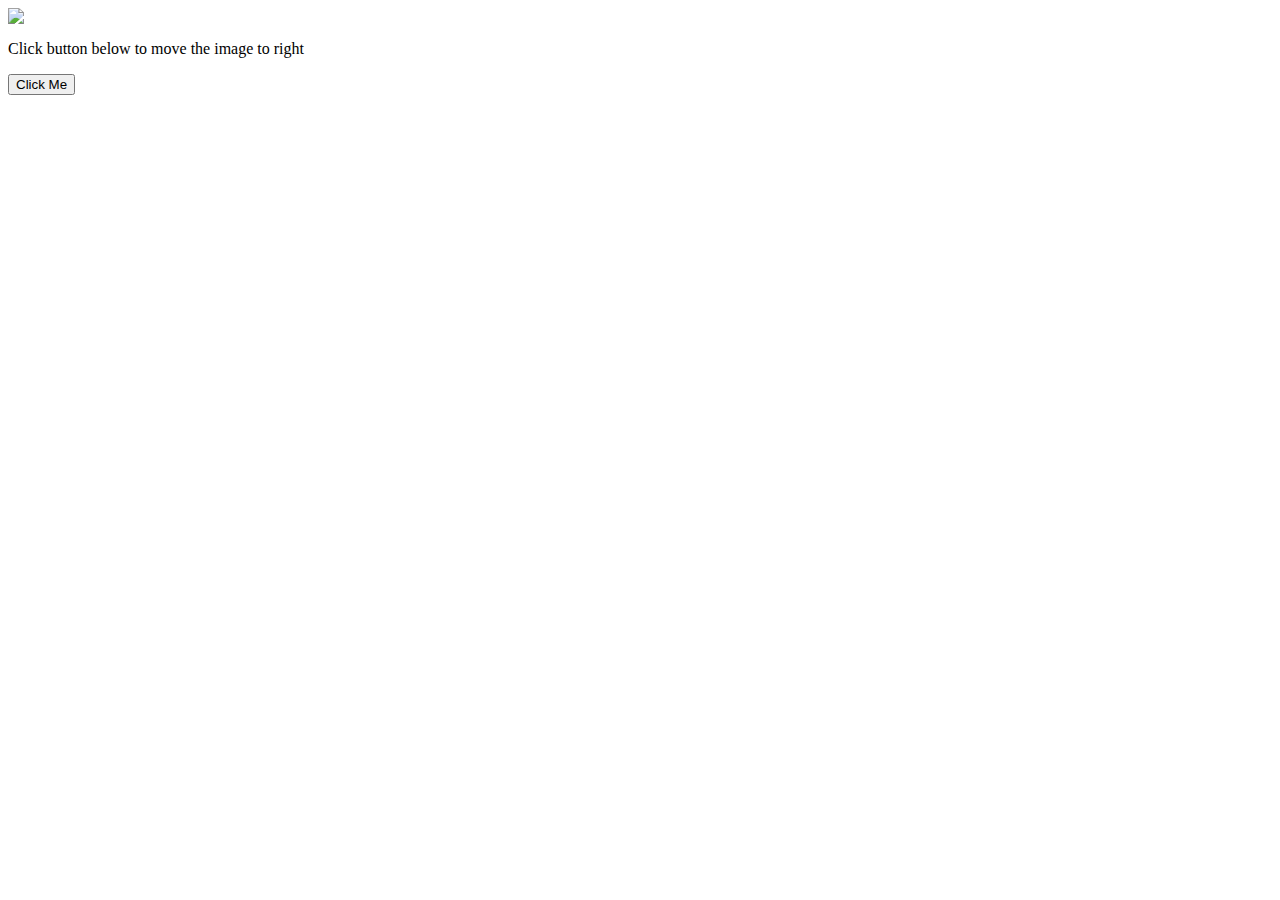
==== animation_example (1).html @ 35d59659 "Add files via upload" ====
<html>   
   <head>
      <title>JavaScript Animation</title>      
      <script type = "text/javascript">
         <!--
            var imgObj = null;
            
            function init() {
               imgObj = document.getElementById('myImage');
               imgObj.style.position= 'relative'; 
               imgObj.style.left = '0px'; 
            }
            function moveRight() {
               imgObj.style.left = parseInt(imgObj.style.left) + 10 + 'px';
            }
            
            window.onload = init;
         //-->
      </script>
   </head>
   
   <body>   
      <form>
         <img id = "myImage" src = "/images/arrow.jpeg" />
         <p>Click button below to move the image to right</p>
         <input type = "button" value = "Click Me" onclick = "moveRight();" />
      </form>      
   </body>
</html>
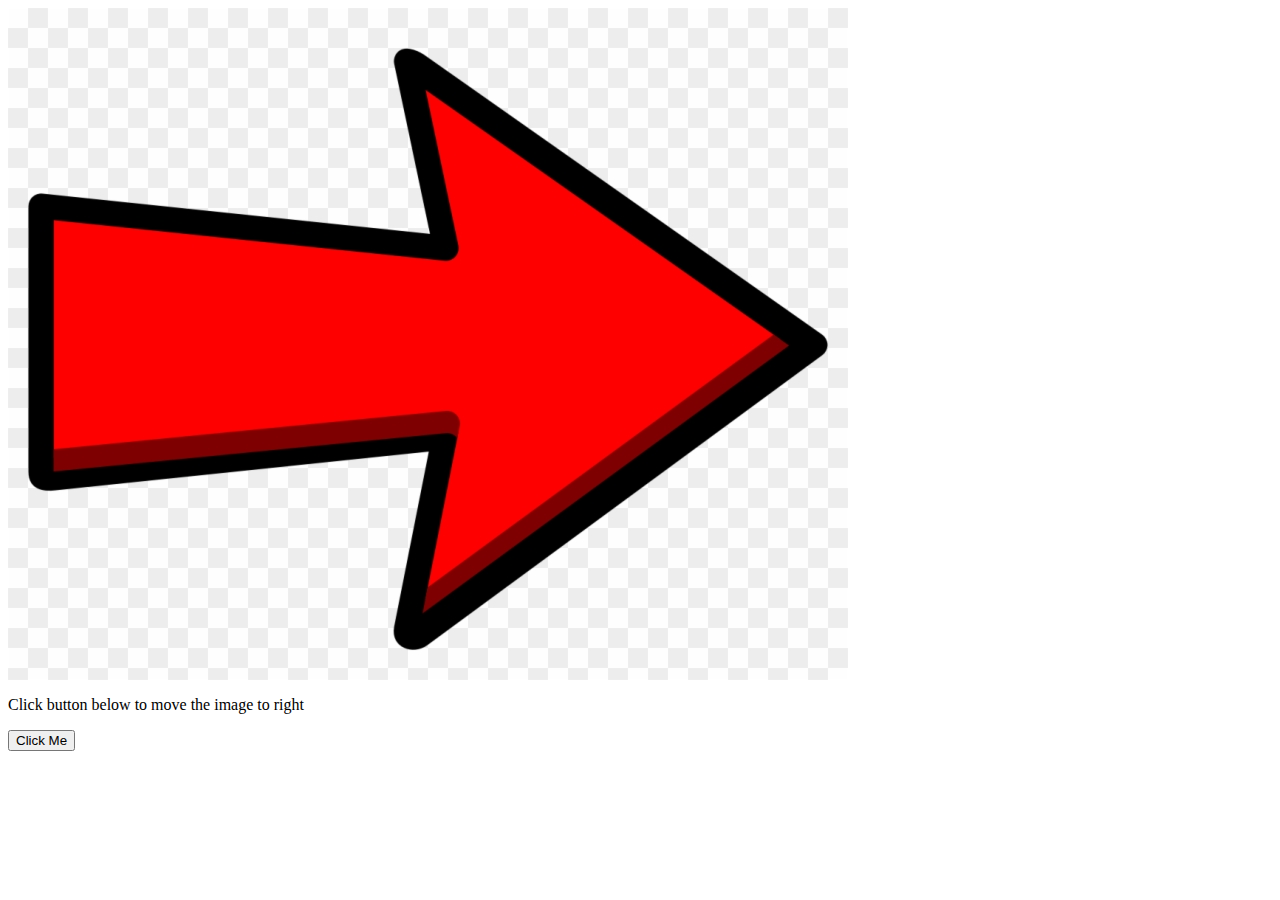
==== commit b6232fdd: "Update animation_example (1).html" ====
--- a/animation_example (1).html
+++ b/animation_example (1).html
@@ -6,7 +6,7 @@
             var imgObj = null;
             
             function init() {
-               imgObj = document.getElementById('myImage');
+               imgObj = document.getElementById('arrow.jpeg');
                imgObj.style.position= 'relative'; 
                imgObj.style.left = '0px'; 
             }
@@ -21,7 +21,7 @@
    
    <body>   
       <form>
-         <img id = "myImage" src = "/images/arrow.jpeg" />
+         <img id = "arrow.jpeg" src = "arrow.jpeg" />
          <p>Click button below to move the image to right</p>
          <input type = "button" value = "Click Me" onclick = "moveRight();" />
       </form>      
